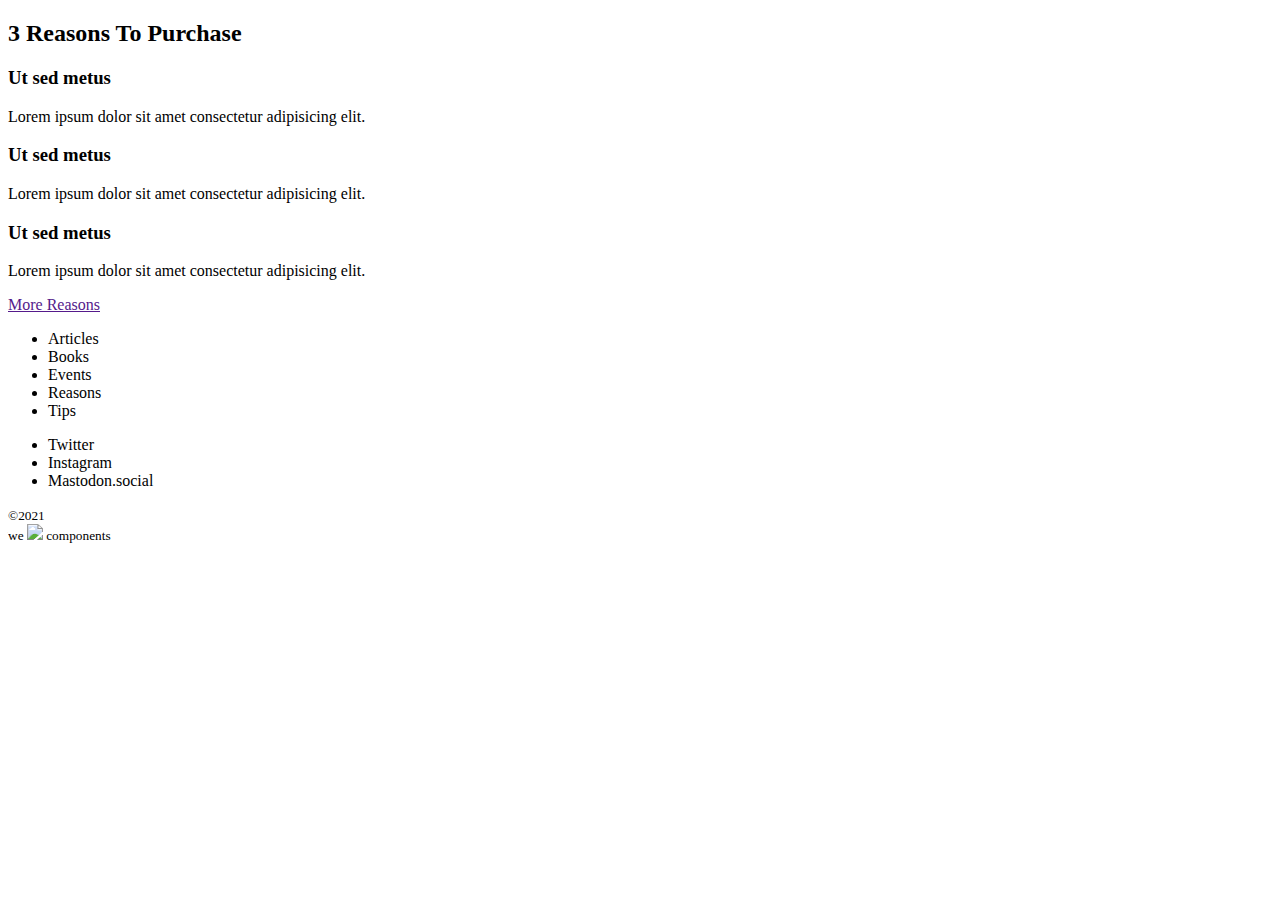
==== src/html/index.html @ bfcc67c2 "add Insomnia Tips section scss" ====
<!DOCTYPE html>
<html lang="en">
<head>
  <meta charset="UTF-8">
  <meta http-equiv="X-UA-Compatible" content="IE=edge">
  <meta name="viewport" content="width=device-width, initial-scale=1.0">
  <!-- <link rel="stylesheet" href="../scss/core/_reset.scss"> -->
  <link rel="stylesheet" href="./assets/css/main.css">
  <link rel="preconnect" href="https://fonts.gstatic.com">
  <link rel="preconnect" href="https://fonts.gstatic.com">
<link href="https://fonts.googleapis.com/css2?family=Roboto+Slab:wght@700&family=Roboto:wght@400;500;700&display=swap" rel="stylesheet">
  
  <title>Document</title>
</head>
<body>
  <include src="./partials/header.html"></include>
  <main class="main central-column">
    <include src="./partials/insomniaTips.html"></include> 
    <section class= "box2" id="3reasons">
      <article class="reasons">
        <h2>3 Reasons To Purchase</h2>
        <div class="reason1">
          <h3 class="reason-title1">Ut sed metus</h3>
          <p class="reason-text1">Lorem ipsum dolor sit amet consectetur adipisicing elit.</p>
        </div>
        <div class="reason2">
          <h3 class="reason-title2">Ut sed metus</h3>
          <p class="reason-text2">Lorem ipsum dolor sit amet consectetur adipisicing elit.</p>
        </div>
        <div class="reason3">
          <h3 class="reason-title3">Ut sed metus</h3>
          <p class="reason-text3">Lorem ipsum dolor sit amet consectetur adipisicing elit.</p>
        </div>
        <a class="click more-reasons" href="">More Reasons</a>
      </article>
    </section>
    <div class=" click upArrow"><a href="./index.html#3reasons"><include src="./partials/upArrow.html"></include></a></div>
    <footer class="footer central-column">
      <section class="box3">
        <div class="nav1">
          <nav>
            <ul>
              <li>Articles</li>
              <li>Books</li>
              <li>Events</li>
              <li>Reasons</li>
              <li>Tips</li>
            </ul>
          </nav>
        </div>
        <div class="nav2">
          <nav>
            <ul>
              <li>Twitter</li>
              <li>Instagram</li>
              <li>Mastodon.social</li>
            </ul>
          </nav>
         </div>
      </section>
      <small>&copy;2021 </small><br>
      <small>we <img class="heart" src="./assets/images/heart.png"></a> components</small>
    </footer>
  </main>
</body>
</html>
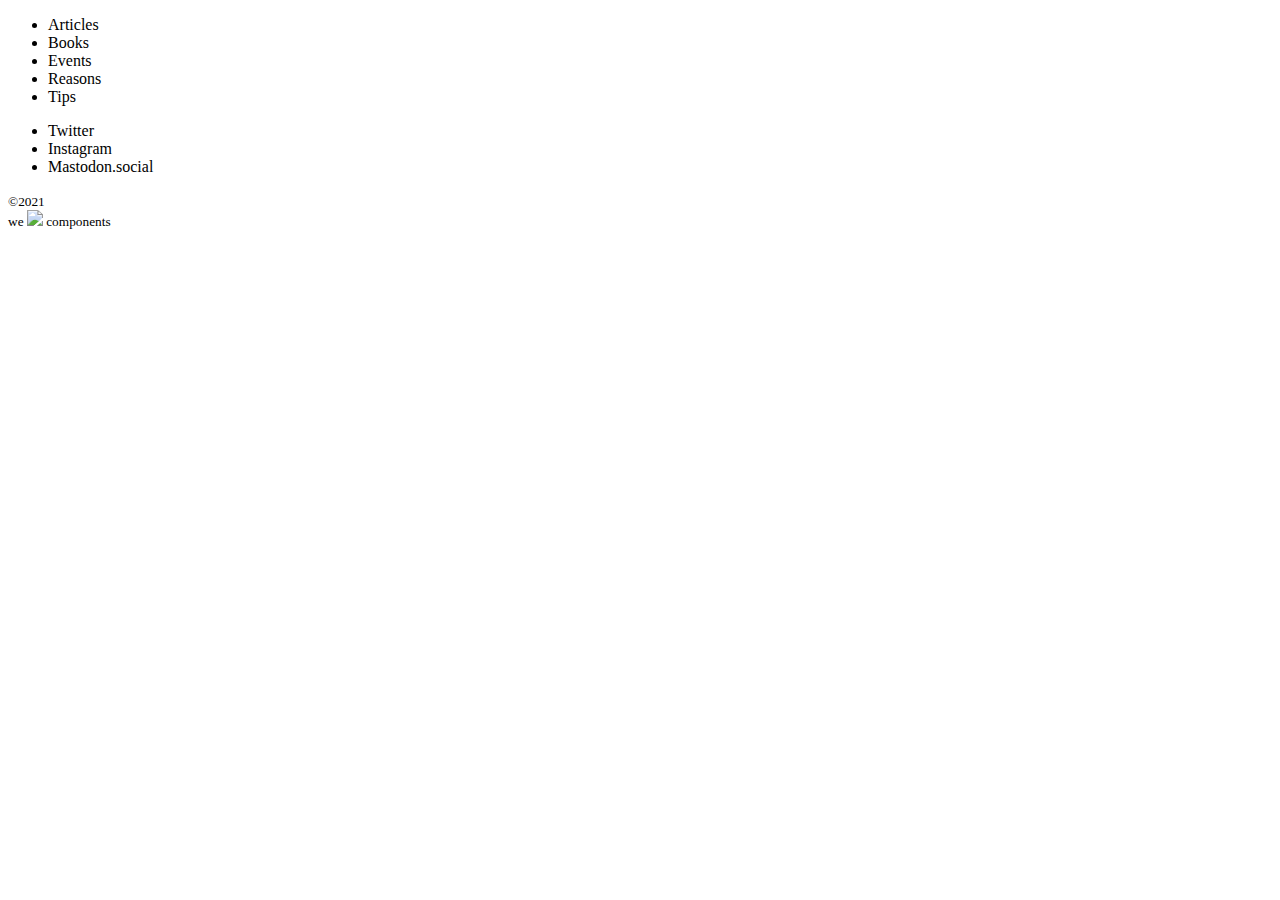
==== commit 8adbbe2e: "add 3Reasons scss" ====
--- a/src/html/index.html
+++ b/src/html/index.html
@@ -14,29 +14,12 @@
 </head>
 <body>
   <include src="./partials/header.html"></include>
-  <main class="main central-column">
+  <main class="main">
     <include src="./partials/insomniaTips.html"></include> 
-    <section class= "box2" id="3reasons">
-      <article class="reasons">
-        <h2>3 Reasons To Purchase</h2>
-        <div class="reason1">
-          <h3 class="reason-title1">Ut sed metus</h3>
-          <p class="reason-text1">Lorem ipsum dolor sit amet consectetur adipisicing elit.</p>
-        </div>
-        <div class="reason2">
-          <h3 class="reason-title2">Ut sed metus</h3>
-          <p class="reason-text2">Lorem ipsum dolor sit amet consectetur adipisicing elit.</p>
-        </div>
-        <div class="reason3">
-          <h3 class="reason-title3">Ut sed metus</h3>
-          <p class="reason-text3">Lorem ipsum dolor sit amet consectetur adipisicing elit.</p>
-        </div>
-        <a class="click more-reasons" href="">More Reasons</a>
-      </article>
-    </section>
-    <div class=" click upArrow"><a href="./index.html#3reasons"><include src="./partials/upArrow.html"></include></a></div>
+    <include src="./partials/3reasons.html"></include> 
+    <include src="./partials/div-upArrow.html"></include>
     <footer class="footer central-column">
-      <section class="box3">
+      <section class="box3 central-column">
         <div class="nav1">
           <nav>
             <ul>
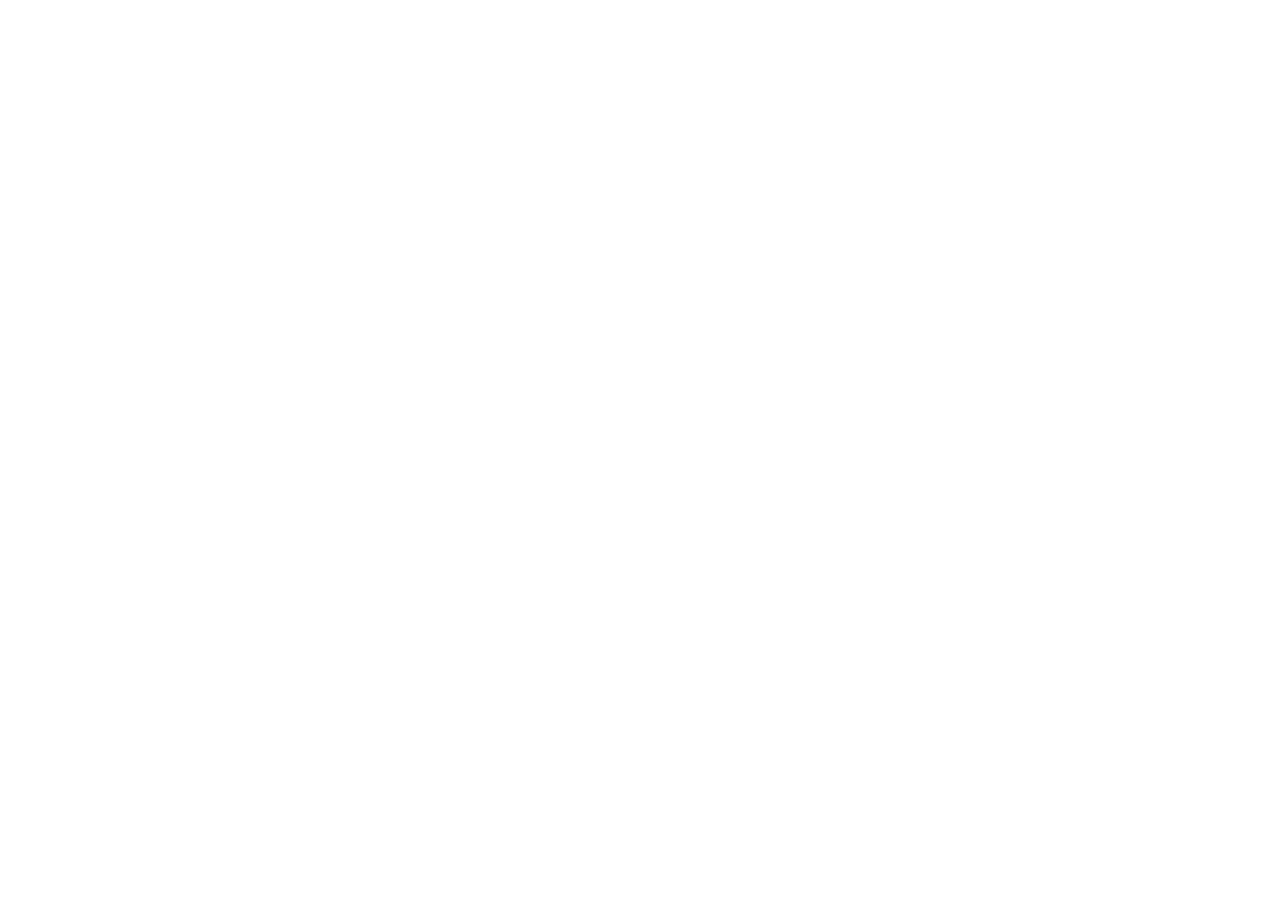
==== commit 62de8043: "add footer scss" ====
--- a/src/html/index.html
+++ b/src/html/index.html
@@ -4,11 +4,10 @@
   <meta charset="UTF-8">
   <meta http-equiv="X-UA-Compatible" content="IE=edge">
   <meta name="viewport" content="width=device-width, initial-scale=1.0">
-  <!-- <link rel="stylesheet" href="../scss/core/_reset.scss"> -->
   <link rel="stylesheet" href="./assets/css/main.css">
   <link rel="preconnect" href="https://fonts.gstatic.com">
-  <link rel="preconnect" href="https://fonts.gstatic.com">
 <link href="https://fonts.googleapis.com/css2?family=Roboto+Slab:wght@700&family=Roboto:wght@400;500;700&display=swap" rel="stylesheet">
+<link rel="stylesheet" href="https://cdn.jsdelivr.net/npm/fork-awesome@1.1.7/css/fork-awesome.min.css" integrity="sha256-gsmEoJAws/Kd3CjuOQzLie5Q3yshhvmo7YNtBG7aaEY=" crossorigin="anonymous">
   
   <title>Document</title>
 </head>
@@ -18,32 +17,7 @@
     <include src="./partials/insomniaTips.html"></include> 
     <include src="./partials/3reasons.html"></include> 
     <include src="./partials/div-upArrow.html"></include>
-    <footer class="footer central-column">
-      <section class="box3 central-column">
-        <div class="nav1">
-          <nav>
-            <ul>
-              <li>Articles</li>
-              <li>Books</li>
-              <li>Events</li>
-              <li>Reasons</li>
-              <li>Tips</li>
-            </ul>
-          </nav>
-        </div>
-        <div class="nav2">
-          <nav>
-            <ul>
-              <li>Twitter</li>
-              <li>Instagram</li>
-              <li>Mastodon.social</li>
-            </ul>
-          </nav>
-         </div>
-      </section>
-      <small>&copy;2021 </small><br>
-      <small>we <img class="heart" src="./assets/images/heart.png"></a> components</small>
-    </footer>
   </main>
+    <include src="./partials/footer.html"></include>
 </body>
 </html>
